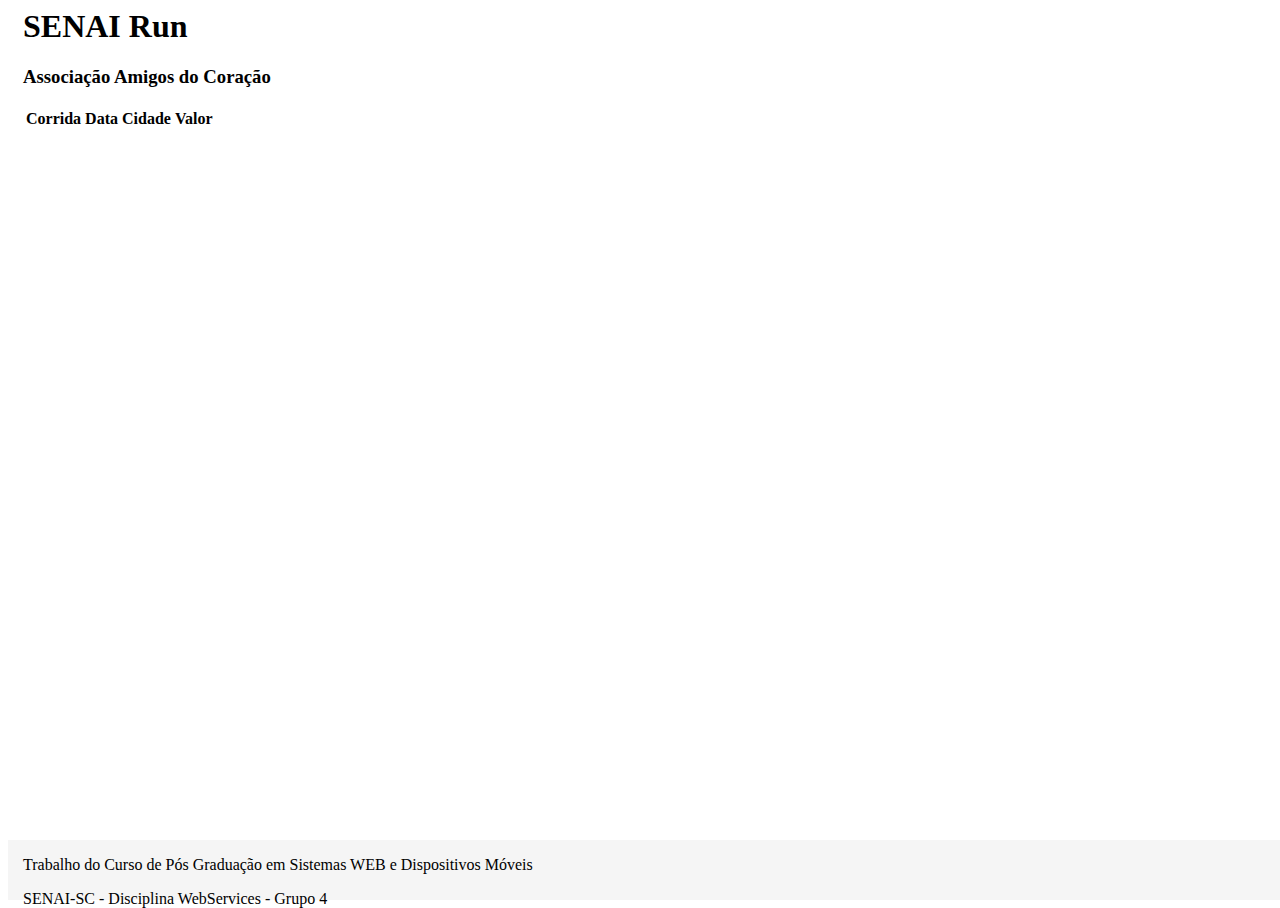
==== index.html @ fceae0a2 "Primeira versão" ====
<html>
	<head>
		<title>[P&oacute;s-SENAI] - WebServices - Grupo 4</title>
		
		<link href="css/sticky-footer.css" rel="stylesheet">
		
		<script src="js/jquery-2.1.4.js"></script>
		<script src="js/bootstrap.min.js"></script>
		
		<!-- DataTables -->
		<link rel="stylesheet" type="text/css" href="css/jquery.dataTables.min.css" />
		<script type="text/javascript" charset="utf8" src="js/jquery.dataTables.min.js"></script>
		<!---------------->
	</head>
	
	<body>
		    <!-- Fixed navbar -->
		<nav class="navbar navbar-default navbar-fixed-top">
			<div class="container">
				<h1>SENAI Run</h1>
				<h3>Associa&ccedil;&atilde;o Amigos do Cora&ccedil;&atilde;o</h3>
			</div>
		</nav>	
		
		<div class="container">
			<div class="row">
				<div class="col-md-12">
					<table id="runs" class="display">
						<thead>
							<tr>
								<th>Corrida</th>
								<th>Data</th>
								<th>Cidade</th>
								<th>Valor</th>
							</tr>
						</thead>
					</table>
				</div>	
					
			</div>	
		</div>
		
		
		<footer class="footer">
			<div class="container">
				<p>Trabalho do Curso de P&oacute;s Gradua&ccedil;&atilde;o em Sistemas WEB e Dispositivos M&oacute;veis</p>
				<p>SENAI-SC - Disciplina WebServices - Grupo 4</p>
			</div>
		</footer>
	</body>
	
	<script>

	$(document).ready(function() {
        var oTable = $('#runs').dataTable( {
            "bProcessing": false,
		    "sAjaxSource": "http://localhost/wsg4server/corridas",
            "sAjaxDataProp": "corridas",
            "aoColumns": [
			     { "mDataProp": "data" },
			     { "mDataProp": "nome" },
			     { "mDataProp": "cidade" },
			     { "mDataProp": "valorinscricao" }
            ],
            language: {
                "emptyTable":     "Nenhum dado dispon&iacute;vel na tabela",
                "info":           "Exibindo _START_ a _END_ de _TOTAL_ registros",
                "infoEmpty":      "Exibindo 0 a 0 de 0 registros",
                "infoFiltered":   "(filtrado de _MAX_ rogistros)",
                "infoPostFix":    "",
                "thousands":      ",",
                "lengthMenu":     "Exibir _MENU_ registros",
                "loadingRecords": "Carregando...",
                "processing":     "Processando...",
                "search":         "Busca:",
                "zeroRecords":    "Nenhum registro encontrado",
                "paginate": {
                    "first":      "Primeiro",
                    "last":       "&Uacute;ltimo",
                    "next":       "Pr&oacute;ximo",
                    "previous":   "Anterior"
                },
                "aria": {
                    "sortAscending":  ": ative para classificar ascendente",
                    "sortDescending": ": ative para classificar descendente"
                }
            }
	   } );
	});

	</script>
	
	
	
</html>
---- css/sticky-footer.css ----
/* Sticky footer styles
-------------------------------------------------- */
html {
  position: relative;
  min-height: 100%;
}
body {
  /* Margin bottom by footer height */
  margin-bottom: 60px;
}
.footer {
  position: absolute;
  bottom: 0;
  width: 100%;
  /* Set the fixed height of the footer here */
  height: 60px;
  background-color: #f5f5f5;
}


/* Custom page CSS
-------------------------------------------------- */
/* Not required for template or sticky footer method. */

.container {
  width: auto;
  max-width: 680px;
  padding: 0 15px;
}
.container .text-muted {
  margin: 20px 0;
}
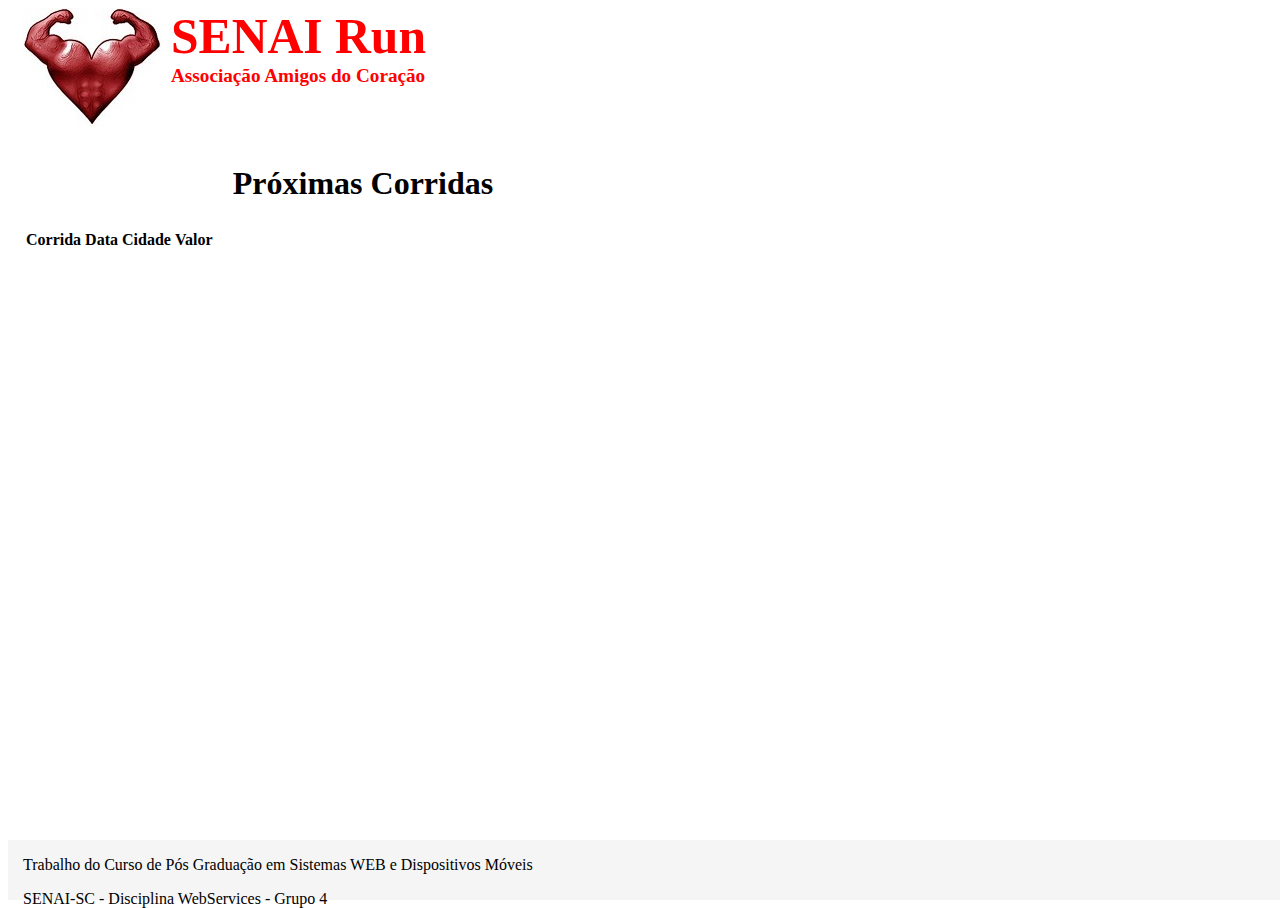
==== commit 28943f09: "Ajustes" ====
--- a/index.html
+++ b/index.html
@@ -3,7 +3,8 @@
 		<title>[P&oacute;s-SENAI] - WebServices - Grupo 4</title>
 		
 		<link href="css/sticky-footer.css" rel="stylesheet">
-		
+		<link href="css/site.css" rel="stylesheet">
+				
 		<script src="js/jquery-2.1.4.js"></script>
 		<script src="js/bootstrap.min.js"></script>
 		
@@ -17,27 +18,26 @@
 		    <!-- Fixed navbar -->
 		<nav class="navbar navbar-default navbar-fixed-top">
 			<div class="container">
-				<h1>SENAI Run</h1>
-				<h3>Associa&ccedil;&atilde;o Amigos do Cora&ccedil;&atilde;o</h3>
-			</div>
+                <div><img src="images/coracaoforte.jpg" /></div>
+				<div>
+                    <h1>SENAI Run</h1>
+				    <h3>Associa&ccedil;&atilde;o Amigos do Cora&ccedil;&atilde;o</h3>
+                </div>
+            </div>
 		</nav>	
 		
 		<div class="container">
-			<div class="row">
-				<div class="col-md-12">
-					<table id="runs" class="display">
-						<thead>
-							<tr>
-								<th>Corrida</th>
-								<th>Data</th>
-								<th>Cidade</th>
-								<th>Valor</th>
-							</tr>
-						</thead>
-					</table>
-				</div>	
-					
-			</div>	
+            <h2>Pr&oacute;ximas Corridas</h2>
+            <table id="runs" class="display">
+				<thead>
+					<tr>
+			            <th>Corrida</th>
+						<th>Data</th>
+						<th>Cidade</th>
+						<th>Valor</th>
+					</tr>
+				</thead>
+			</table>
 		</div>
 		
 		
@@ -54,7 +54,7 @@
 	$(document).ready(function() {
         var oTable = $('#runs').dataTable( {
             "bProcessing": false,
-		    "sAjaxSource": "http://localhost/wsg4server/corridas",
+		    "sAjaxSource": "http://ceolato.com.br/wsg4server/corridas",
             "sAjaxDataProp": "corridas",
             "aoColumns": [
 			     { "mDataProp": "data" },
--- a/css/site.css
+++ b/css/site.css
@@ -0,0 +1,30 @@
+html {
+    position: relative;
+    min-height: 100%;
+}
+
+nav {
+    color: red;
+    min-height: 130px;
+}
+
+nav h1{
+    font-size: 310%;  
+    margin: 0px;
+}
+
+nav h3{
+    font-size: 120%;
+    margin: 0px;
+    padding-bottom: 10px;
+}
+
+img {
+    float:left;
+    margin-right: 10px;
+}
+
+h2 {
+    font-size: 200%;
+    text-align: center;   
+}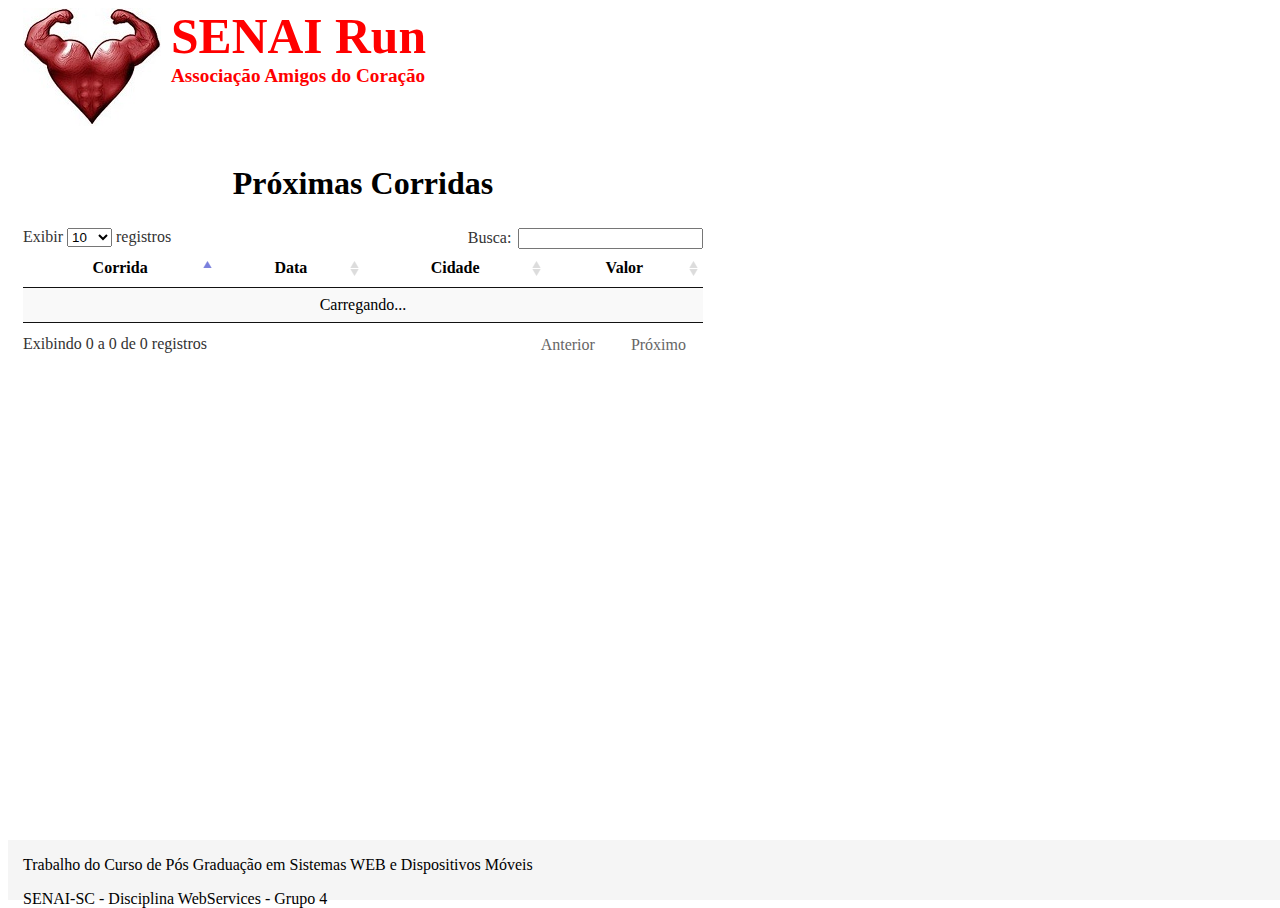
==== commit 79dfc79b: "Versão jquery" ====
--- a/index.html
+++ b/index.html
@@ -5,7 +5,7 @@
 		<link href="css/sticky-footer.css" rel="stylesheet">
 		<link href="css/site.css" rel="stylesheet">
 				
-		<script src="js/jquery-2.1.4.js"></script>
+		<script src="js/jquery-2.1.4.min.js"></script>
 		<script src="js/bootstrap.min.js"></script>
 		
 		<!-- DataTables -->
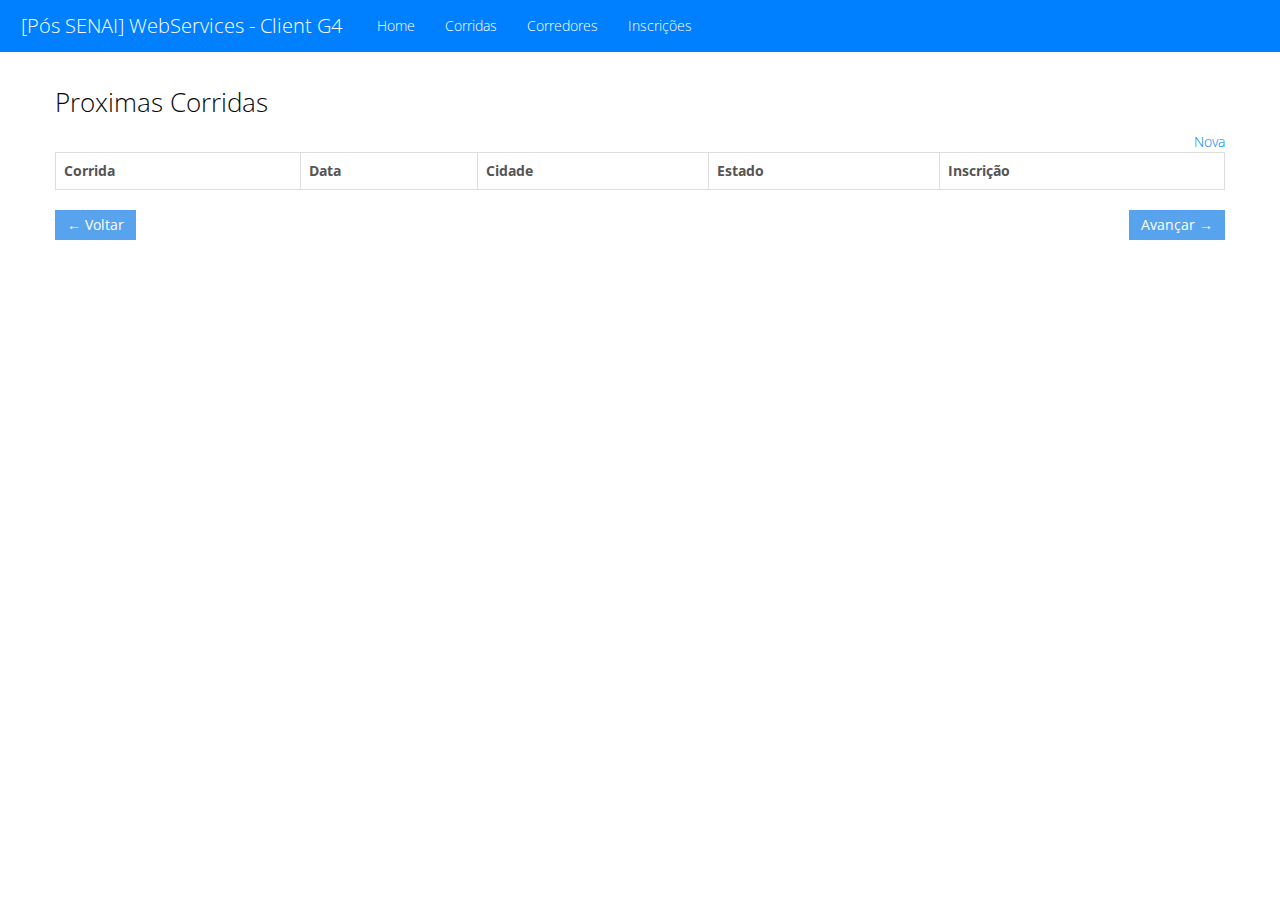
==== commit a0555fb3: "Alterado para Angular" ====
--- a/index.html
+++ b/index.html
@@ -1,95 +1,53 @@
-<html>
-	<head>
-		<title>[P&oacute;s-SENAI] - WebServices - Grupo 4</title>
-		
-		<link href="css/sticky-footer.css" rel="stylesheet">
-		<link href="css/site.css" rel="stylesheet">
-				
-		<script src="js/jquery-2.1.4.min.js"></script>
-		<script src="js/bootstrap.min.js"></script>
-		
-		<!-- DataTables -->
-		<link rel="stylesheet" type="text/css" href="css/jquery.dataTables.min.css" />
-		<script type="text/javascript" charset="utf8" src="js/jquery.dataTables.min.js"></script>
-		<!---------------->
-	</head>
-	
-	<body>
-		    <!-- Fixed navbar -->
-		<nav class="navbar navbar-default navbar-fixed-top">
-			<div class="container">
-                <div><img src="images/coracaoforte.jpg" /></div>
-				<div>
-                    <h1>SENAI Run</h1>
-				    <h3>Associa&ccedil;&atilde;o Amigos do Cora&ccedil;&atilde;o</h3>
-                </div>
-            </div>
-		</nav>	
-		
-		<div class="container">
-            <h2>Pr&oacute;ximas Corridas</h2>
-            <table id="runs" class="display">
-				<thead>
-					<tr>
-			            <th>Corrida</th>
-						<th>Data</th>
-						<th>Cidade</th>
-						<th>Valor</th>
-					</tr>
-				</thead>
-			</table>
-		</div>
-		
-		
-		<footer class="footer">
-			<div class="container">
-				<p>Trabalho do Curso de P&oacute;s Gradua&ccedil;&atilde;o em Sistemas WEB e Dispositivos M&oacute;veis</p>
-				<p>SENAI-SC - Disciplina WebServices - Grupo 4</p>
-			</div>
-		</footer>
-	</body>
-	
-	<script>
+<!DOCTYPE html>
+<html ng-app="wsg4client">
+<head>
+  <meta charset="utf-8">
+  <meta name="viewport" content="width=device-width, initial-scale=1.0">
+  <title>[Pós SENAI] WebServices - Client G4</title>
+  <!-- Styles -->
+  <link href="css/bootstrap.min.css" rel="stylesheet">
+  <link href="css/bootstrap-responsive.min.css" rel="stylesheet">
+  <link href="css/font-awesome.min.css" rel="stylesheet">
+  <link href="css/bootswatch.css" rel="stylesheet">
+  
+</head>
+<body>
 
-	$(document).ready(function() {
-        var oTable = $('#runs').dataTable( {
-            "bProcessing": false,
-		    "sAjaxSource": "http://ceolato.com.br/wsg4server/corridas",
-            "sAjaxDataProp": "corridas",
-            "aoColumns": [
-			     { "mDataProp": "data" },
-			     { "mDataProp": "nome" },
-			     { "mDataProp": "cidade" },
-			     { "mDataProp": "valorinscricao" }
-            ],
-            language: {
-                "emptyTable":     "Nenhum dado dispon&iacute;vel na tabela",
-                "info":           "Exibindo _START_ a _END_ de _TOTAL_ registros",
-                "infoEmpty":      "Exibindo 0 a 0 de 0 registros",
-                "infoFiltered":   "(filtrado de _MAX_ rogistros)",
-                "infoPostFix":    "",
-                "thousands":      ",",
-                "lengthMenu":     "Exibir _MENU_ registros",
-                "loadingRecords": "Carregando...",
-                "processing":     "Processando...",
-                "search":         "Busca:",
-                "zeroRecords":    "Nenhum registro encontrado",
-                "paginate": {
-                    "first":      "Primeiro",
-                    "last":       "&Uacute;ltimo",
-                    "next":       "Pr&oacute;ximo",
-                    "previous":   "Anterior"
-                },
-                "aria": {
-                    "sortAscending":  ": ative para classificar ascendente",
-                    "sortDescending": ": ative para classificar descendente"
-                }
-            }
-	   } );
-	});
+ <div class="navbar navbar-inverse">
+  <div class="navbar-inner">
+    <div class="container" style="width:auto">
+      <a class="btn btn-navbar" data-toggle="collapse" data-target=".nav-collapse">
+        <span class="icon-bar"></span>
+        <span class="icon-bar"></span>
+        <span class="icon-bar"></span>
+      </a>
+      <a class="brand" href="#">[Pós SENAI] WebServices - Client G4</a>
+      <div class="nav-collapse">
+        <ul class="nav">
 
-	</script>
-	
-	
-	
+          <li><a href="#">Home</a></li>
+          <li><a href="#/corridas">Corridas</a></li>
+          <li><a href="#/corredores">Corredores</a></li>
+          <li><a href="#/inscricoes">Inscri&ccedil;&otilde;es</a></li>
+
+        </ul>
+      </div>
+    </div>
+  </div>
+</div>
+
+<div class="container" ng-view></div>
+
+<!-- JavaScript -->
+<script src="js/lib/jquery.min.js"></script>
+<script src="js/lib/jquery.smooth-scroll.min.js"></script>
+<script src="js/lib/bootstrap.min.js"></script>
+<script src="js/lib/bootswatch.js"></script>
+<script src="js/lib/angular.min.js"></script>
+<script src="js/lib/angular-resource.min.js"></script>
+<script src="js/app.js"></script>
+<script src="js/corridasController.js"></script>
+<script src="js/corredoresController.js"></script>
+
+</body>
 </html>--- a/css/bootswatch.css
+++ b/css/bootswatch.css
@@ -0,0 +1,433 @@
+section {
+	margin-top: 60px;
+	padding-top: 100px;
+}
+
+/* index */
+
+.tooltip-inner {
+	max-width: 500px;
+}
+
+.hero-unit {
+	padding-bottom: 5px;
+	background-color: #F3F3F3;
+	border: 1px solid #ddd;
+	text-align: center;
+}
+
+.hero-unit h1,
+.hero-unit p {
+	margin-bottom: 15px;
+}
+
+#social {
+	display: inline-block;
+	margin-top: 45px;
+	text-align: center;
+}
+
+#gh-star {
+	margin-right: 10px;
+}
+
+.twitter-share-button  {
+	margin-right: 15px;
+}
+
+.rss-button {
+	width: 40px;
+	height: 14px;
+	font-size: 11px;
+	line-height: 14px;
+	font-weight: bold;
+	margin: 0 0 10px;
+	padding: 2px 5px 2px 4px;
+}
+
+.index h3 {
+	text-align: center;
+	font-size: 20px;
+}
+
+#ticker {
+	margin-top: 40px;
+	margin-bottom: 10px;
+	font-size: 14px;
+	line-height: 1.4;
+}
+
+.about {
+	margin-top: 40px;
+	margin-bottom: 40px;
+}
+
+.about > div {
+	margin-bottom: 20px;
+}
+
+.about h3 {
+	margin: 0;
+	text-align: left;
+}
+
+.about i {
+	margin-right: 8px;
+	font-size: 1.3em;
+}
+
+#gallery {
+	padding-top: 60px;
+}
+
+.thumbnail {
+	margin-bottom: 20px;
+	background-color: #f3f3f3;
+	background-color: rgba(0, 0, 0, 0.05);
+}
+
+.thumbnail img {
+	width: 100%;
+	-webkit-border-radius: 7px;
+	-moz-border-radius: 7px;
+	border-radius: 7px;
+}
+
+.thumbnail .caption {
+	color: inherit;
+}
+
+.thumbnail .caption p {
+	overflow: hidden;
+	text-overflow: ellipsis;
+	white-space: nowrap;
+}
+
+.thumbnail h3 {
+	text-align: left;
+	margin-bottom: 0;
+}
+
+.thumbnail .btn-toolbar {
+	margin-top: 15px;
+	text-align: right;
+}
+
+#more {
+	margin-top: 40px;
+	margin-bottom: 20px;
+	text-align: center;
+}
+
+.links {
+	margin-bottom: 20px;
+}
+
+.links > a {
+	margin-right: 10px;
+}
+
+.bsa {
+	float: right;
+	max-width: 400px;
+	padding: 0;
+}
+
+body .one .bsa_it_ad {
+	margin-bottom: -10px;
+	padding: 25px 25px 15px 25px;
+	background: none;
+	border: none;
+	font-family: inherit;
+	color: inherit;
+}
+
+body .one .bsa_it_ad .bsa_it_t,
+body .one .bsa_it_ad .bsa_it_d {
+	color: inherit;
+	font-size: inherit;
+}
+
+body .one .bsa_it_p {
+	display: none;
+}
+
+.bsap img {
+	-webkit-border-radius: 0;
+	-moz-border-radius: 0;
+	border-radius: 0;
+}
+
+#footer {
+	margin-bottom: 20px;
+}
+
+#footer .links a {
+	margin-right: 10px;
+}
+
+@media (max-width: 480px) {
+
+	.hero-unit {
+		padding: 20px 20px 0;
+		margin: 0 0 20px;
+	}
+
+	.hero-unit h1 {
+		font-size: 36px;
+	}
+
+	.hero-unit iframe {
+		margin-right: 0 !important;
+	}
+
+	#social {
+		margin-top: 0px;
+		margin-bottom: 20px;
+	}
+
+	#social > span {
+		display: block;
+	}
+
+	#ticker {
+		margin-top: 0;
+	}
+
+	.about {
+		margin-top: 0;
+	}
+
+	.about h3 {
+		margin-top: 30px;
+	}
+
+	.about p {
+		margin-bottom: 0;
+	}
+
+	.thumbnail .btn {
+		font-size: 15px;
+	}
+
+	.modal {
+		position: fixed !important;
+		top: 25% !important;
+	}
+}
+
+@media (min-width: 481px) and (max-width: 767px) {
+
+	.hero-unit {
+		margin-top: 0;
+		padding: 30px;
+	}
+
+	.about {
+		margin-top: 0;
+	}
+}
+
+@media (max-width: 767px) {
+
+
+	section {
+		padding-top: 20px;
+	}
+
+	.bsa {
+		float: none;
+	}
+}
+
+@media (max-width: 979px) and (min-width: 768px) {
+
+	.index .navbar {
+		margin-bottom: 0;
+	}
+
+	.hero-unit {
+		border-radius: 0;
+	}
+
+	section {
+		padding-top: 20px;
+	}
+
+	.thumbnail .btn {
+		padding: 6px 10px;
+		font-size: 14px;
+	}
+}
+
+@media (min-width: 980px) {
+
+	.index {
+		padding-top: 40px;
+	}
+
+	.preview {
+		padding-top: 100px;
+	}
+}
+
+/* preview */
+
+.subhead {
+	padding-bottom: 0;
+	margin-bottom: 9px;
+}
+
+.subhead h1 {
+	font-size: 54px;
+}
+
+.subhead > div:first-child {
+	min-height: 200px;
+}
+
+/* subnav */
+ 
+.subnav {
+	margin-bottom: 60px;
+	width: 100%;
+	height: 36px;
+	background-color: #eeeeee; /* Old browsers */
+	background-repeat: repeat-x; /* Repeat the gradient */
+	background-image: -moz-linear-gradient(top, #f5f5f5 0%, #eeeeee 100%); /* FF3.6+ */
+	background-image: -webkit-gradient(linear, left top, left bottom, color-stop(0%,#f5f5f5), color-stop(100%,#eeeeee)); /* Chrome,Safari4+ */
+	background-image: -webkit-linear-gradient(top, #f5f5f5 0%,#eeeeee 100%); /* Chrome 10+,Safari 5.1+ */
+	background-image: -ms-linear-gradient(top, #f5f5f5 0%,#eeeeee 100%); /* IE10+ */
+	background-image: -o-linear-gradient(top, #f5f5f5 0%,#eeeeee 100%); /* Opera 11.10+ */
+	filter: progid:DXImageTransform.Microsoft.gradient( startColorstr='#f5f5f5', endColorstr='#eeeeee',GradientType=0 ); /* IE6-9 */
+	background-image: linear-gradient(top, #f5f5f5 0%,#eeeeee 100%); /* W3C */
+	border: 1px solid #e5e5e5;
+	-webkit-border-radius: 4px;
+	-moz-border-radius: 4px;
+	border-radius: 4px;
+}
+ 
+.subnav .nav {
+	margin-bottom: 0;
+}
+ 
+.subnav .nav > li > a {
+	margin: 0;
+	padding-top:    11px;
+	padding-bottom: 11px;
+	border-left: 1px solid #f5f5f5;
+	border-right: 1px solid #e5e5e5;
+	-webkit-border-radius: 0;
+	-moz-border-radius: 0;
+	border-radius: 0;
+}
+ 
+.subnav .nav > .active > a,
+.subnav .nav > .active > a:hover {
+	padding-left: 13px;
+	color: #777;
+	background-color: #e9e9e9;
+	border-right-color: #ddd;
+	border-left: 0;
+	-webkit-box-shadow: inset 0 3px 5px rgba(0,0,0,.05);
+	-moz-box-shadow: inset 0 3px 5px rgba(0,0,0,.05);
+	box-shadow: inset 0 3px 5px rgba(0,0,0,.05);
+}
+ 
+.subnav .nav > .active > a .caret,
+.subnav .nav > .active > a:hover .caret {
+	border-top-color: #777;
+}
+ 
+.subnav .nav > li:first-child > a,
+.subnav .nav > li:first-child > a:hover {
+	border-left: 0;
+	padding-left: 12px;
+	-webkit-border-radius: 4px 0 0 4px;
+	-moz-border-radius: 4px 0 0 4px;
+	border-radius: 4px 0 0 4px;
+}
+ 
+.subnav .nav > li:last-child > a {
+	border-right: 0;
+}
+ 
+.subnav .dropdown-menu {
+	-webkit-border-radius: 0 0 4px 4px;
+	-moz-border-radius: 0 0 4px 4px;
+	border-radius: 0 0 4px 4px;
+}
+ 
+@media (max-width: 767px) {
+ 
+	.subnav {
+		position: static;
+		top: auto;
+		z-index: auto;
+		width: auto;
+		height: auto;
+		background: #fff; /* whole background property since we use a background-image for gradient */
+		-webkit-box-shadow: none;
+		-moz-box-shadow: none;
+		box-shadow: none;
+	}
+ 
+	.subnav .nav > li {
+		float: none;
+	}
+ 
+	.subnav .nav > li > a {
+		border: 0;
+	}
+ 
+	.subnav .nav > li + li > a {
+		border-top: 1px solid #e5e5e5;
+	}
+ 
+	.subnav .nav > li:first-child > a,
+	.subnav .nav > li:first-child > a:hover {
+		-webkit-border-radius: 4px 4px 0 0;
+		-moz-border-radius: 4px 4px 0 0;
+		border-radius: 4px 4px 0 0;
+	}
+}
+ 
+@media (min-width: 980px) {
+  
+	.subnav-fixed {
+		position: fixed;
+		top: 40px;
+		left: 0;
+		right: 0;
+		z-index: 1020; /* 10 less than .navbar-fixed to prevent any overlap */
+		border-color: #d5d5d5;
+		border-width: 0 0 1px; /* drop the border on the fixed edges */
+		-webkit-border-radius: 0;
+		-moz-border-radius: 0;
+		border-radius: 0;
+		-webkit-box-shadow: inset 0 1px 0 #fff, 0 1px 5px rgba(0,0,0,.1);
+		-moz-box-shadow: inset 0 1px 0 #fff, 0 1px 5px rgba(0,0,0,.1);
+		box-shadow: inset 0 1px 0 #fff, 0 1px 5px rgba(0,0,0,.1);
+		filter: progid:DXImageTransform.Microsoft.gradient(enabled=false); /* IE6-9 */
+	}
+  
+	.subnav-fixed .nav {
+		width: 938px;
+		margin: 0 auto;
+		padding: 0 1px;
+	}
+  
+	.subnav .nav > li:first-child > a,
+	.subnav .nav > li:first-child > a:hover {
+		-webkit-border-radius: 0;
+		-moz-border-radius: 0;
+		border-radius: 0;
+	}
+}
+ 
+@media (min-width: 1210px) {
+ 
+	.subnav-fixed .nav {
+		width: 1168px; /* 2px less to account for left/right borders being removed when in fixed mode */
+	}
+}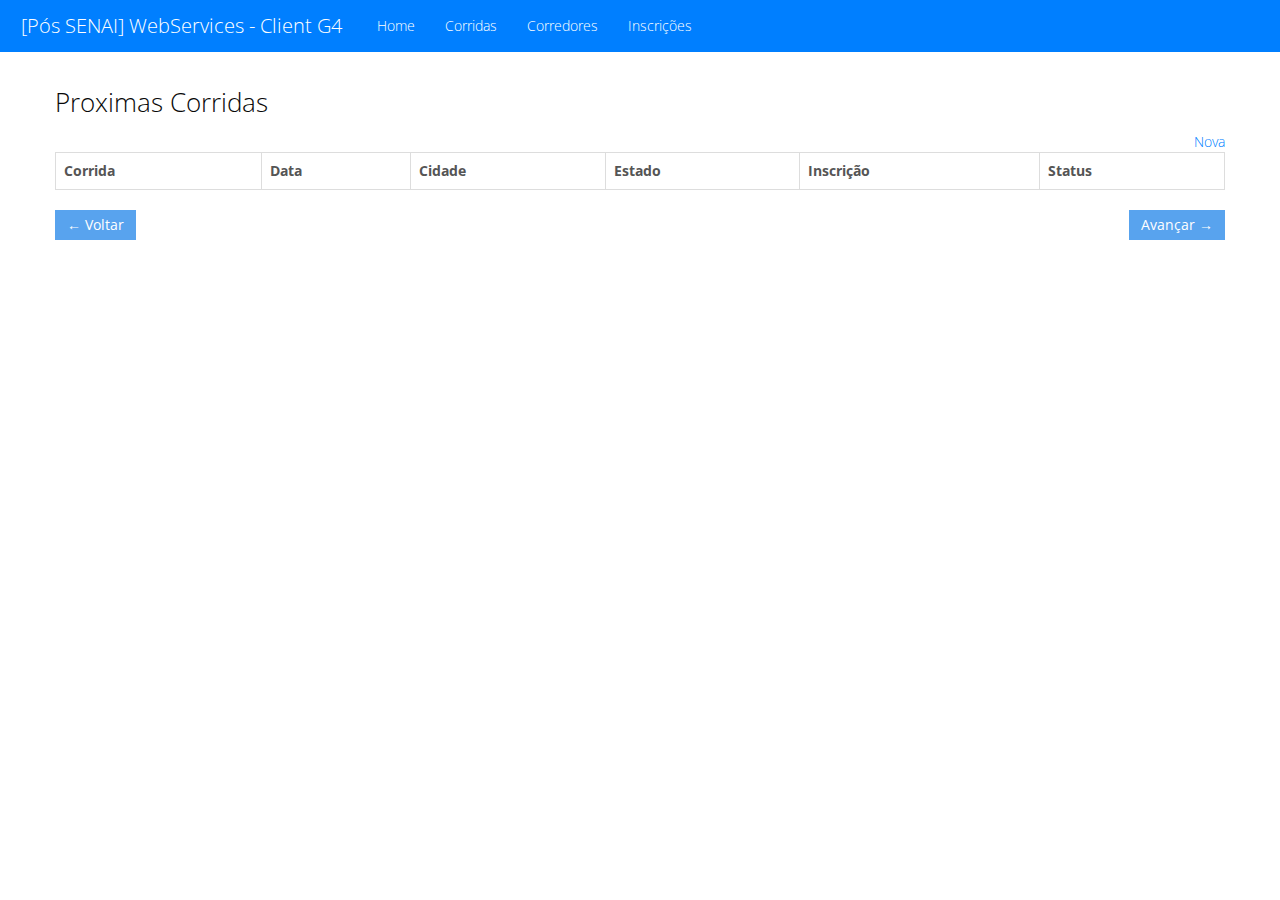
==== commit e5029140: "Implementação da parte de inscrições" ====
--- a/index.html
+++ b/index.html
@@ -48,6 +48,7 @@
 <script src="js/app.js"></script>
 <script src="js/corridasController.js"></script>
 <script src="js/corredoresController.js"></script>
+<script src="js/inscricoesController.js"></script>
 
 </body>
 </html>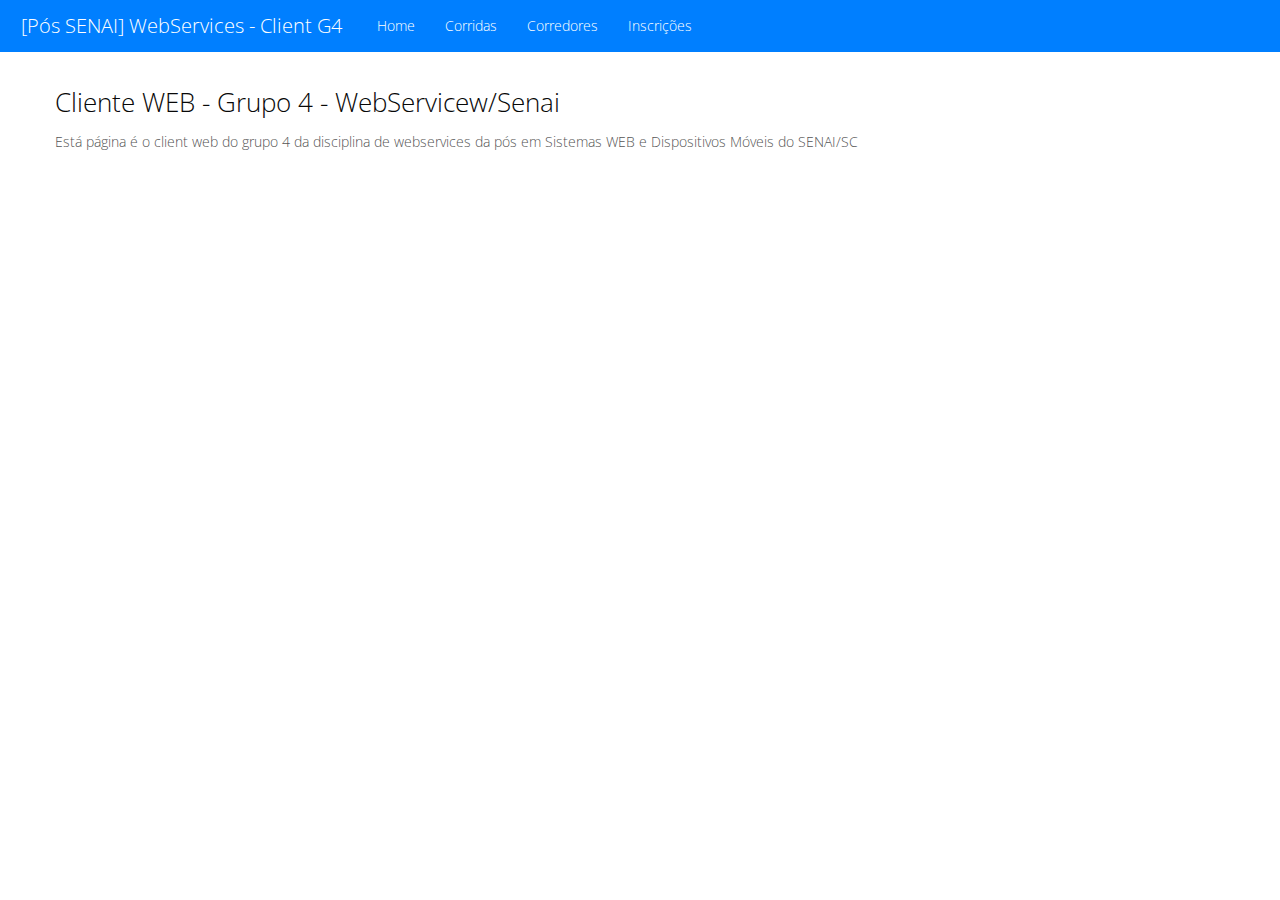
==== commit 53f7fb7a: "Selects ID to text, pagina inicial" ====
--- a/index.html
+++ b/index.html
@@ -36,6 +36,12 @@
   </div>
 </div>
 
+<div class ="container" >
+	<h2>Cliente WEB - Grupo 4 - WebServicew/Senai</h2>
+	
+	<p>Está página é o client web do grupo 4 da disciplina de webservices da pós em Sistemas WEB e Dispositivos Móveis do SENAI/SC</p?
+</div>
+
 <div class="container" ng-view></div>
 
 <!-- JavaScript -->
@@ -46,6 +52,7 @@
 <script src="js/lib/angular.min.js"></script>
 <script src="js/lib/angular-resource.min.js"></script>
 <script src="js/app.js"></script>
+
 <script src="js/corridasController.js"></script>
 <script src="js/corredoresController.js"></script>
 <script src="js/inscricoesController.js"></script>
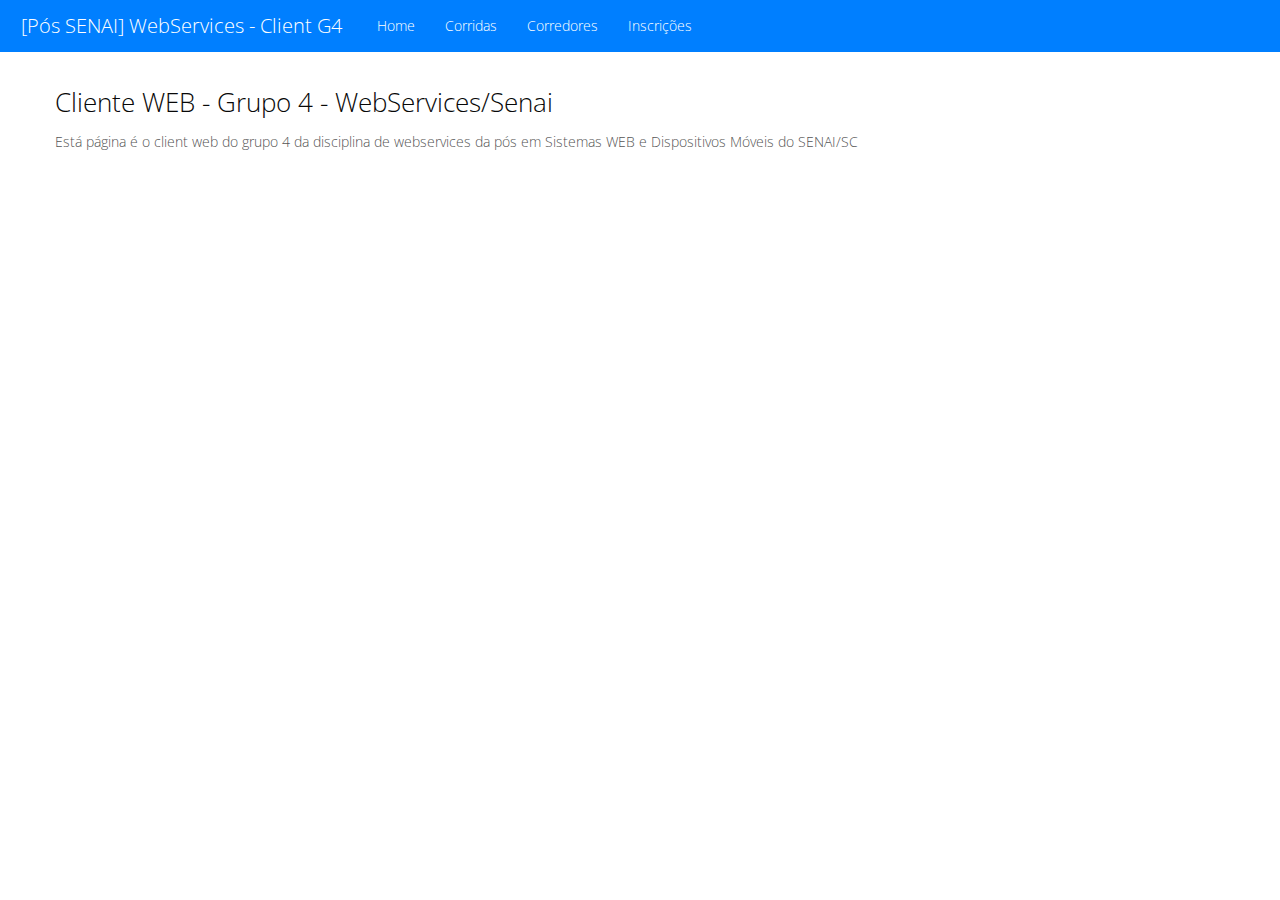
==== commit 328a6003: "Corrigindo erros de português" ====
--- a/index.html
+++ b/index.html
@@ -37,7 +37,7 @@
 </div>
 
 <div class ="container" >
-	<h2>Cliente WEB - Grupo 4 - WebServicew/Senai</h2>
+	<h2>Cliente WEB - Grupo 4 - WebServices/Senai</h2>
 	
 	<p>Está página é o client web do grupo 4 da disciplina de webservices da pós em Sistemas WEB e Dispositivos Móveis do SENAI/SC</p?
 </div>
